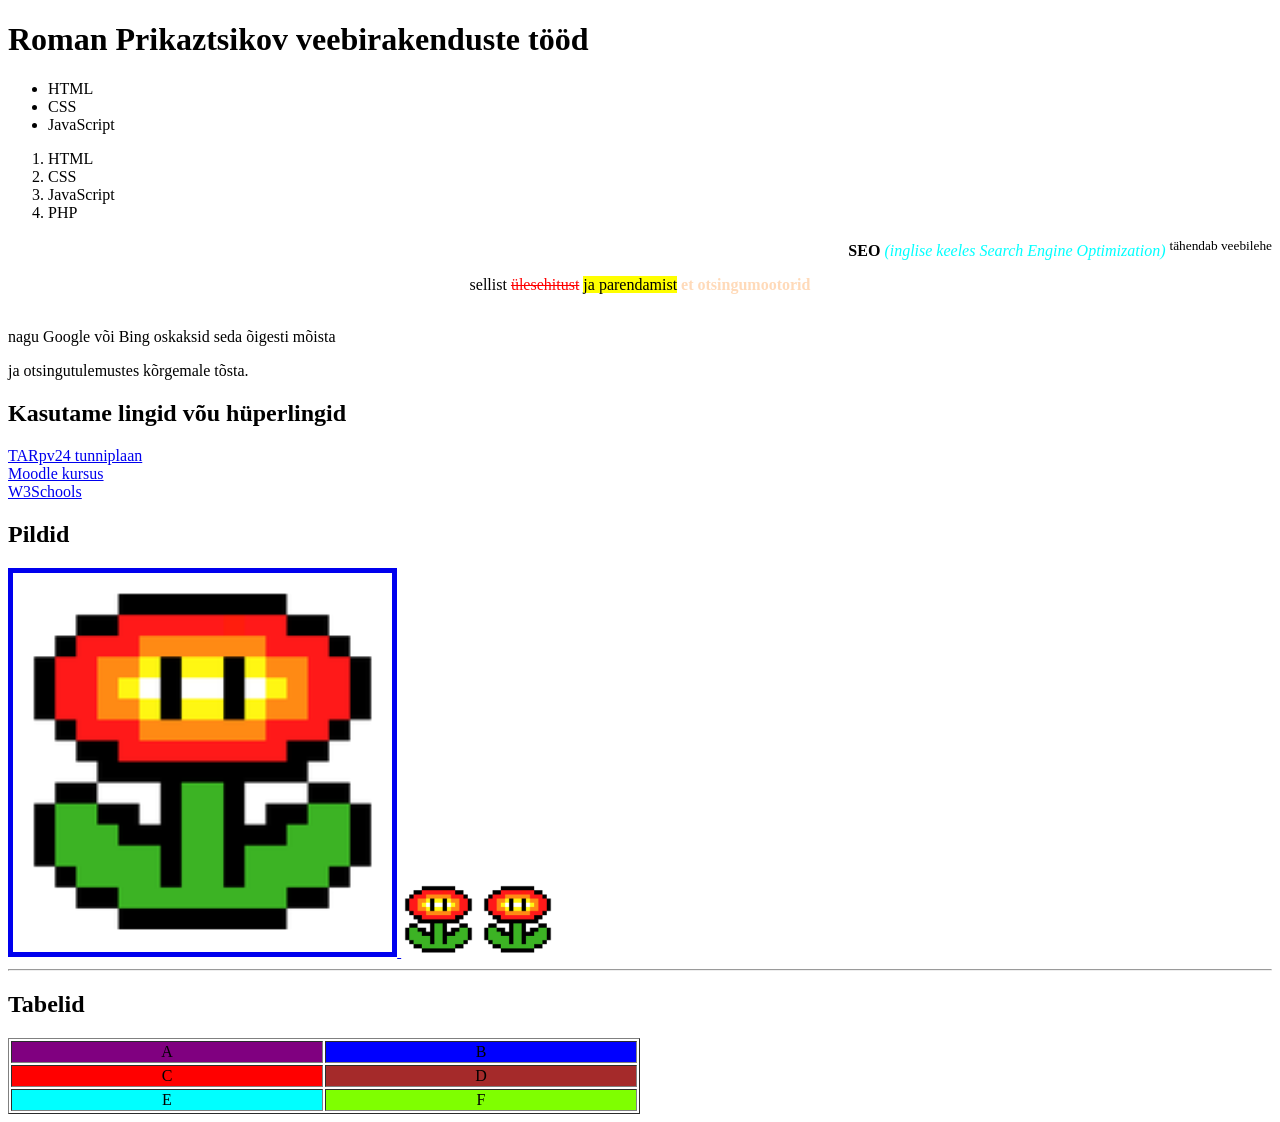
==== Veebirakendus/Index.html @ ea866e07 "Add files via upload" ====
<!DOCTYPE html>
<!--kommentaar-->
<html lang="et">
<!--tehniline info-->
<head>
    <meta charset="UTF-8">
    <title>Roman Prikaztsikov veebirakenduste tööd</title>

    <!--Lühikerjeldus otsingutulemustes (hoia 150 märki)-->
    <meta name="description" content="Õpime veebitehnoloogiat">

    <!--Lehe autor või organisatsioon-->
    <meta name="author" content="Roman Prikaztsikov">

    <!--Kohanduv vaade: õige skaleerumine telefonides ja tahvlites-->
    <meta name="viewport" content="width=device-width, initial-scale=1.0">

    <!--Faviconid: ico võib sisaldada mitut suurust; lisa kui ka PNG variandid-->
    <link rel="apple-touch-icon" sizes="180x180" href="/logo/apple-touch-icon.png">
    <link rel="icon" type="image/png" sizes="32x32" href="/logo/favicon-32x32.png">
    <link rel="icon" type="image/png" sizes="16x16" href="/logo/favicon-16x16.png">
    <link rel="manifest" href="/logo/site.webmanifest">

    <!-- Open Graph: kontrollib jagamise vaadet Facebookis/LinkedInis -->
    <meta property="og:title" content="Õppematerjal: Metainfo ja leheinfo">
    <meta property="og:description" content="Kuidas täita HTML <head> korrektsete metaandmetega.">
    <meta property="og:type" content="website">
    <meta property="og:url" content="https://naide.ee/">
    <meta property="og:image" content="https://naide.ee/og-pilt.jpg">

    <!-- Twitter Cards: kontrollib jagamise vaadet Twitter/X-is -->
    <meta name="twitter:card" content="summary_large_image">
    <meta name="twitter:title" content="Õppematerjal: Metainfo ja leheinfo">
    <meta name="twitter:description" content="Kuidas täita HTML <head> korrektsete metaandmetega.">
    <meta name="twitter:image" content="https://naide.ee/og-pilt.jpg">

    <!-- Stiilileht ja skript (defer, et HTML saaks enne laadida) -->
    <link rel="stylesheet" href="/css/styles.css">
    <script src="/js/app.js" defer></script>

</head>
<body>
<h1>Roman Prikaztsikov veebirakenduste tööd </h1>
<!--loetelu-täpploend-->
<ul>
    <li>HTML</li>
    <li>CSS</li>
    <li>JavaScript</li>
</ul>
<!--nuumerdatud loend-->
<ol>
    <li>HTML</li>
    <li>CSS</li>
    <li>JavaScript</li>
    <li>PHP</li>
</ol>
<!--lõik-->
<p align="right">
    <b>SEO</b>
    <font color="#00ffff"><em>(inglise keeles Search Engine Optimization)</em></font>
    <sup>tähendab veebilehe</sup>
    <p align="center">sellist
    <font color="red"><del>ülesehitust</del></font>
    <font color="#f08080"><mark>ja parendamist</mark></font>
    <font color="#ffdab9"><strong>et otsingumootorid</strong></font>
    <br><br><!--break-- tühi rida-->
<p align="justify">nagu Google või Bing oskaksid seda
    õigesti mõista <p>ja otsingutulemustes kõrgemale tõsta.
</p>
<h2>Kasutame lingid võu hüperlingid</h2>
<a href="https://thk.edupage.org/timetable/view.php?fullscreen=1" target="_blank">TARpv24 tunniplaan</a>
<br>
<a href="https://moodle.edu.ee/course/view.php?id=13013&section=1">Moodle kursus</a>
<br>
<a href="https://www.w3schools.com/" target="_blank">W3Schools</a>

<h2>Pildid</h2>
<a href="flower.png" target="_blank">
    <img src="flower.png" alt="flower" width="30%" border="5">
</a>
<img src="flower.png" alt="flower" width="75">
<img src="flower.png" alt="flower" width="75px">
<hr>
<h2>Tabelid</h2>
<table border="1" width="50%">
    <!--1.rida-->
    <tr>
        <!--lahter- ячейка-->
        <td align="center" bgcolor="purple">A</td>
        <td align="center" bgcolor="blue">B</td>
    </tr>
    <!--2.rida-->
    <tr>
        <!--lahter- ячейка-->
        <td align="center" bgcolor="red" >C</td>
        <td align="center" bgcolor="brown">D</td>
    </tr>
    <!--3.rida-->
    <tr>
        <!--lahter- ячейка-->
        <td align="center" bgcolor="aqua">E</td>
        <td align="center" bgcolor="#7fff00">F</td>
    </tr>

</table>


</body>
</html>
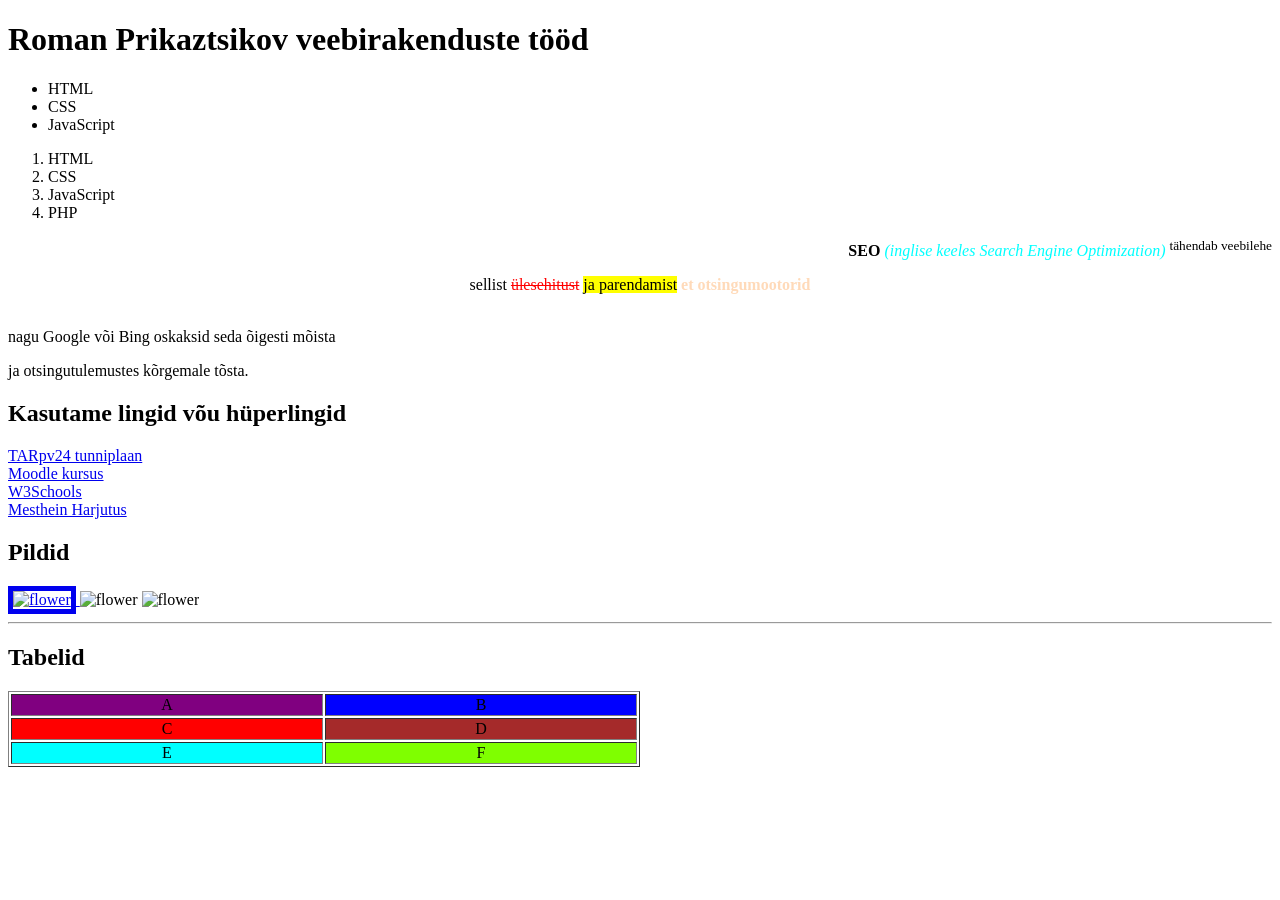
==== commit 2b29e80f: "Update Index.html" ====
--- a/Veebirakendus/Index.html
+++ b/Veebirakendus/Index.html
@@ -73,6 +73,9 @@
 <a href="https://moodle.edu.ee/course/view.php?id=13013&section=1">Moodle kursus</a>
 <br>
 <a href="https://www.w3schools.com/" target="_blank">W3Schools</a>
+<br>
+<a href="tund2.html">Mesthein Harjutus</a>
+<br>
 
 <h2>Pildid</h2>
 <a href="flower.png" target="_blank">
@@ -106,4 +109,4 @@
 
 
 </body>
-</html>+</html>
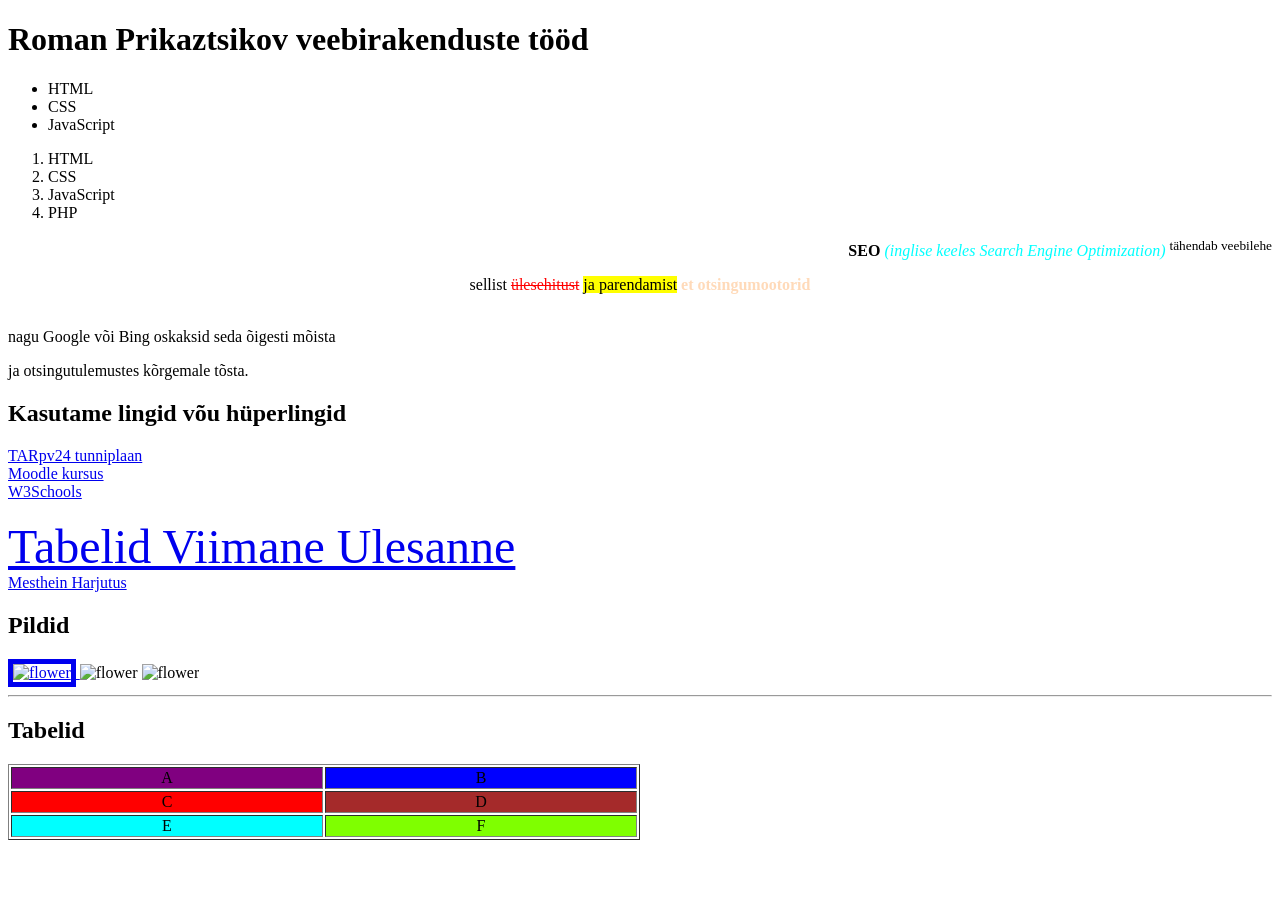
==== commit 84ef020c: "Update Index.html" ====
--- a/Veebirakendus/Index.html
+++ b/Veebirakendus/Index.html
@@ -74,6 +74,9 @@
 <br>
 <a href="https://www.w3schools.com/" target="_blank">W3Schools</a>
 <br>
+<br>
+<a href="Tabelid/Tabelid.html" style="font-size: 48px;">Tabelid Viimane Ulesanne</a>
+<br>
 <a href="tund2.html">Mesthein Harjutus</a>
 <br>
 
